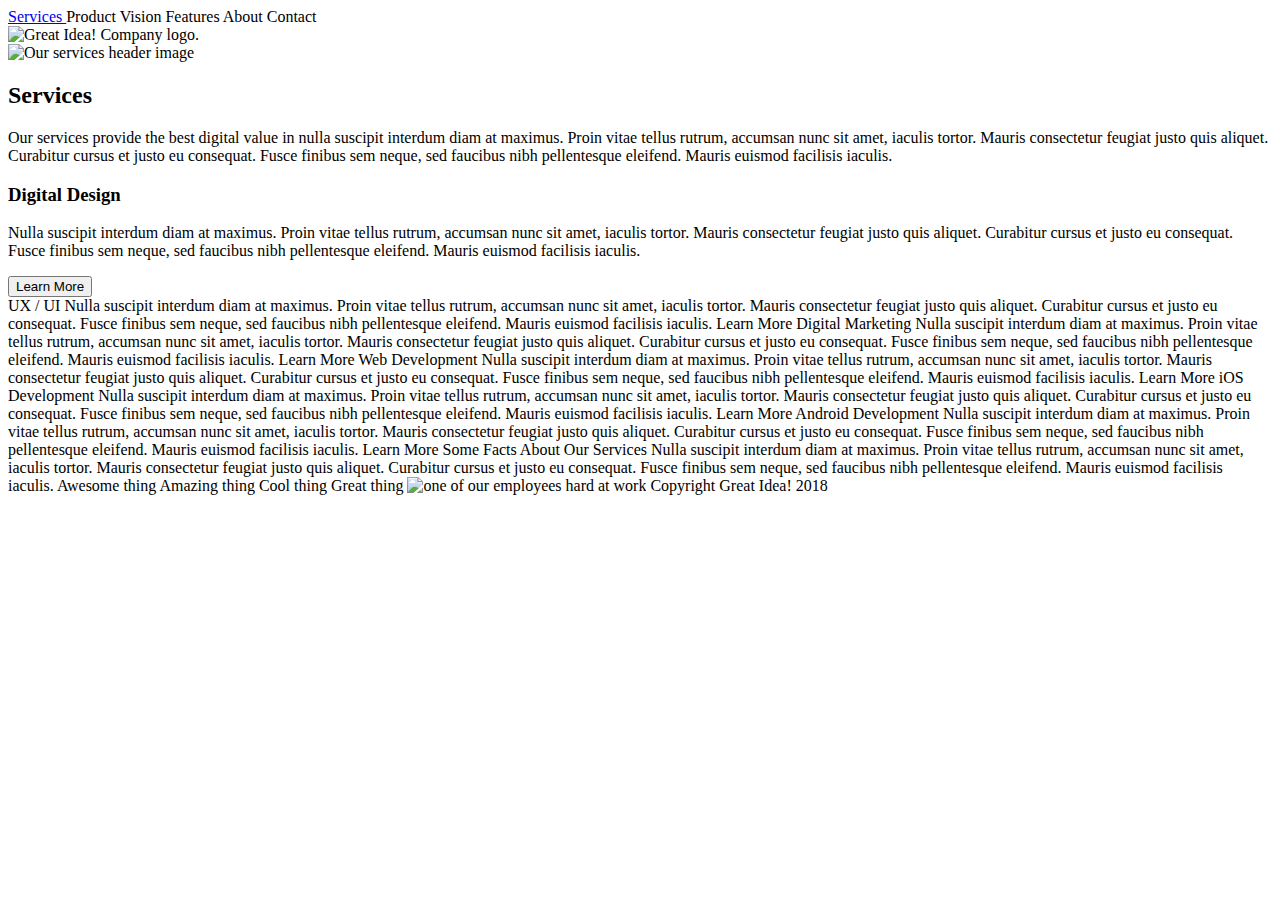
==== great-idea/services.html @ aadd4969 "working on html" ====
<!doctype html>

<html lang="en">
<head>
  <meta charset="utf-8">

  <title>Great Idea!</title>

  <link href="https://fonts.googleapis.com/css?family=Bangers|Titillium+Web" rel="stylesheet">
  <link rel="stylesheet" href="css/index.css">

  <!--[if lt IE 9]>
    <script src="https://cdnjs.cloudflare.com/ajax/libs/html5shiv/3.7.3/html5shiv.js"></script>
  <![endif]-->
</head>

<body>
  <div class= "container">
    <header>
      <div>
        <a href ="#">Services </a>
        Product
        Vision
        Features
        About
        Contact
    </div>
    <div>
      <img class="logo" src="img/logo.png" alt="Great Idea! Company logo.">
    </div>
    </header>
  </div>
<section class="main-image">
  <div>
    <img class="services-header-img" src="img/services-header.jpg" alt="Our services header image">
  </div>
</section>

<section class="intro">
  <div>
<h2>Services</h2>

<p>Our services provide the best digital value in nulla suscipit interdum diam at maximus. Proin vitae tellus rutrum, accumsan nunc sit amet, iaculis tortor. Mauris consectetur feugiat justo quis aliquet. Curabitur cursus et justo eu consequat. Fusce finibus sem neque, sed faucibus nibh pellentesque eleifend. Mauris euismod facilisis iaculis.</p>
  </div>
</section>

<section class="boxes">
  <div>
    <h3>Digital Design</h3>

    <p>Nulla suscipit interdum diam at maximus. Proin vitae tellus rutrum, accumsan nunc sit amet, iaculis tortor. Mauris consectetur feugiat justo quis aliquet. Curabitur cursus et justo eu consequat. Fusce finibus sem neque, sed faucibus nibh pellentesque
    eleifend. Mauris euismod facilisis iaculis.</p>

    <button>Learn More</button> 

  </div>
</section>

UX / UI

Nulla suscipit interdum diam at maximus. Proin vitae tellus rutrum, accumsan nunc sit amet, iaculis tortor. Mauris consectetur feugiat justo quis aliquet. Curabitur cursus et justo eu consequat. Fusce finibus sem neque, sed faucibus nibh pellentesque
eleifend. Mauris euismod facilisis iaculis.

Learn More



Digital Marketing

Nulla suscipit interdum diam at maximus. Proin vitae tellus rutrum, accumsan nunc sit amet, iaculis tortor. Mauris consectetur feugiat justo quis aliquet. Curabitur cursus et justo eu consequat. Fusce finibus sem neque, sed faucibus nibh pellentesque
eleifend. Mauris euismod facilisis iaculis.

Learn More



Web Development

Nulla suscipit interdum diam at maximus. Proin vitae tellus rutrum, accumsan nunc sit amet, iaculis tortor. Mauris consectetur feugiat justo quis aliquet. Curabitur cursus et justo eu consequat. Fusce finibus sem neque, sed faucibus nibh pellentesque
eleifend. Mauris euismod facilisis iaculis.

Learn More



iOS Development

Nulla suscipit interdum diam at maximus. Proin vitae tellus rutrum, accumsan nunc sit amet, iaculis tortor. Mauris consectetur feugiat justo quis aliquet. Curabitur cursus et justo eu consequat. Fusce finibus sem neque, sed faucibus nibh pellentesque
eleifend. Mauris euismod facilisis iaculis.

Learn More



Android Development

Nulla suscipit interdum diam at maximus. Proin vitae tellus rutrum, accumsan nunc sit amet, iaculis tortor. Mauris consectetur feugiat justo quis aliquet. Curabitur cursus et justo eu consequat. Fusce finibus sem neque, sed faucibus nibh pellentesque
eleifend. Mauris euismod facilisis iaculis.

Learn More


Some Facts About Our Services

Nulla suscipit interdum diam at maximus. Proin vitae tellus rutrum, accumsan nunc sit amet, iaculis tortor. Mauris consectetur feugiat justo quis aliquet. Curabitur cursus et justo eu consequat. Fusce finibus sem neque, sed faucibus nibh pellentesque
eleifend. Mauris euismod facilisis iaculis.


Awesome thing
Amazing thing
Cool thing
Great thing

<img class="services-info-img" src="img/services-info.png" alt="one of our employees hard at work">

Copyright Great Idea! 2018

</body>

</html>
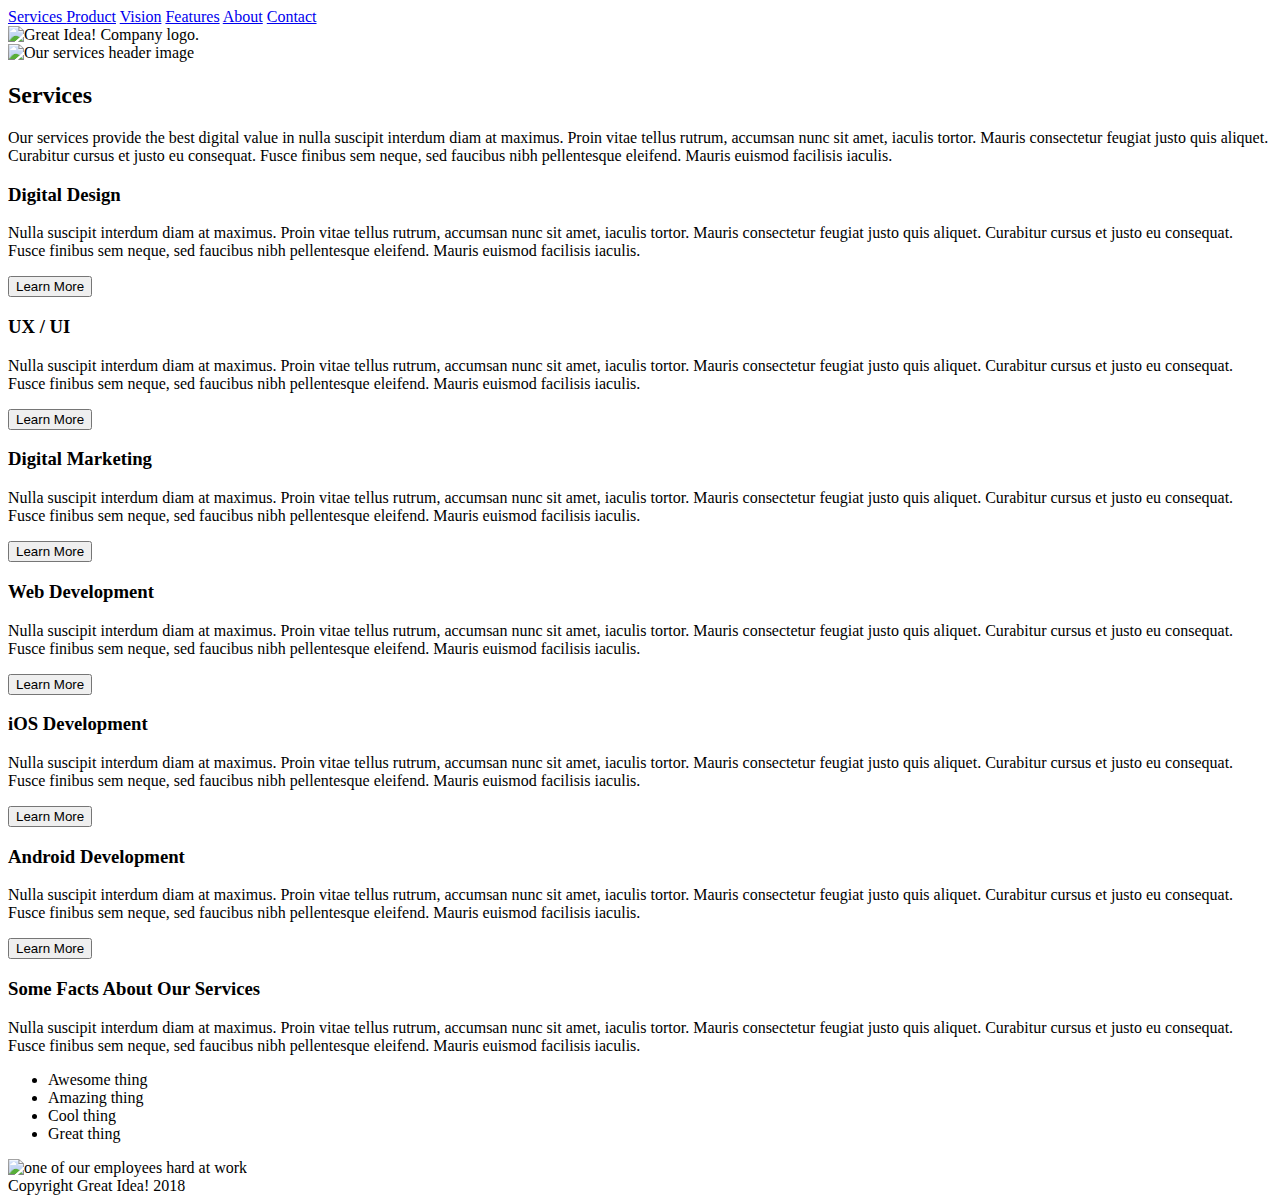
==== commit 4bd0aaa0: "finishing html" ====
--- a/great-idea/services.html
+++ b/great-idea/services.html
@@ -19,11 +19,11 @@
     <header>
       <div>
         <a href ="#">Services </a>
-        Product
-        Vision
-        Features
-        About
-        Contact
+        <a href="#">Product</a>
+        <a href ="#">Vision</a>
+        <a href ="#">Features</a>
+        <a href ="#">About</a>
+        <a href ="#">Contact</a>
     </div>
     <div>
       <img class="logo" src="img/logo.png" alt="Great Idea! Company logo.">
@@ -38,9 +38,9 @@
 
 <section class="intro">
   <div>
-<h2>Services</h2>
+    <h2>Services</h2>
 
-<p>Our services provide the best digital value in nulla suscipit interdum diam at maximus. Proin vitae tellus rutrum, accumsan nunc sit amet, iaculis tortor. Mauris consectetur feugiat justo quis aliquet. Curabitur cursus et justo eu consequat. Fusce finibus sem neque, sed faucibus nibh pellentesque eleifend. Mauris euismod facilisis iaculis.</p>
+    <p>Our services provide the best digital value in nulla suscipit interdum diam at maximus. Proin vitae tellus rutrum, accumsan nunc sit amet, iaculis tortor. Mauris consectetur feugiat justo quis aliquet. Curabitur cursus et justo eu consequat. Fusce finibus sem neque, sed faucibus nibh pellentesque eleifend. Mauris euismod facilisis iaculis.</p>
   </div>
 </section>
 
@@ -54,67 +54,82 @@
     <button>Learn More</button> 
 
   </div>
+
+  <div>
+    <h3>UX / UI</h3>
+
+    <p>Nulla suscipit interdum diam at maximus. Proin vitae tellus rutrum, accumsan nunc sit amet, iaculis tortor. Mauris consectetur feugiat justo quis aliquet. Curabitur cursus et justo eu consequat. Fusce finibus sem neque, sed faucibus nibh pellentesque
+    eleifend. Mauris euismod facilisis iaculis.</p>
+
+    <button>Learn More</button> 
+
+  </div>
+
+  <div>
+    <h3>Digital Marketing</h3>
+
+    <p>Nulla suscipit interdum diam at maximus. Proin vitae tellus rutrum, accumsan nunc sit amet, iaculis tortor. Mauris consectetur feugiat justo quis aliquet. Curabitur cursus et justo eu consequat. Fusce finibus sem neque, sed faucibus nibh pellentesque
+    eleifend. Mauris euismod facilisis iaculis.</p>
+
+    <button>Learn More</button> 
+
+  </div>
+
+  <div>
+    <h3>Web Development</h3>
+
+    <p>Nulla suscipit interdum diam at maximus. Proin vitae tellus rutrum, accumsan nunc sit amet, iaculis tortor. Mauris consectetur feugiat justo quis aliquet. Curabitur cursus et justo eu consequat. Fusce finibus sem neque, sed faucibus nibh pellentesque
+    eleifend. Mauris euismod facilisis iaculis.</p>
+
+    <button>Learn More</button>
+
+  </div>
+
+  <div>
+    <h3>iOS Development</h3>
+
+    <p>Nulla suscipit interdum diam at maximus. Proin vitae tellus rutrum, accumsan nunc sit amet, iaculis tortor. Mauris consectetur feugiat justo quis aliquet. Curabitur cursus et justo eu consequat. Fusce finibus sem neque, sed faucibus nibh pellentesque
+    eleifend. Mauris euismod facilisis iaculis.</p>
+
+    <button>Learn More</button>
+
+  </div>
+
+  <div>
+    <h3>Android Development</h3>
+
+    <p>Nulla suscipit interdum diam at maximus. Proin vitae tellus rutrum, accumsan nunc sit amet, iaculis tortor. Mauris consectetur feugiat justo quis aliquet. Curabitur cursus et justo eu consequat. Fusce finibus sem neque, sed faucibus nibh pellentesque
+    eleifend. Mauris euismod facilisis iaculis.</p>
+
+    <button>Learn More</button>
+
+  </div>
 </section>
 
-UX / UI
+<section classe="conclusion">
+  <div>
+    <h3>Some Facts About Our Services</h3>
 
-Nulla suscipit interdum diam at maximus. Proin vitae tellus rutrum, accumsan nunc sit amet, iaculis tortor. Mauris consectetur feugiat justo quis aliquet. Curabitur cursus et justo eu consequat. Fusce finibus sem neque, sed faucibus nibh pellentesque
-eleifend. Mauris euismod facilisis iaculis.
+    <p>Nulla suscipit interdum diam at maximus. Proin vitae tellus rutrum, accumsan nunc sit amet, iaculis tortor. Mauris consectetur feugiat justo quis aliquet. Curabitur cursus et justo eu consequat. Fusce finibus sem neque, sed faucibus nibh pellentesque
+    eleifend. Mauris euismod facilisis iaculis.</p>
 
-Learn More
+  </div>
 
+<div>
+  <ul>
+    <li>Awesome thing</li>
+    <li>Amazing thing</li>
+    <li>Cool thing</li>
+    <li>Great thing</li>
+</ul>
+</div>
 
+<div>
+  <img class="services-info-img" src="img/services-info.png" alt="one of our employees hard at work">
+</div>
 
-Digital Marketing
-
-Nulla suscipit interdum diam at maximus. Proin vitae tellus rutrum, accumsan nunc sit amet, iaculis tortor. Mauris consectetur feugiat justo quis aliquet. Curabitur cursus et justo eu consequat. Fusce finibus sem neque, sed faucibus nibh pellentesque
-eleifend. Mauris euismod facilisis iaculis.
-
-Learn More
-
-
-
-Web Development
-
-Nulla suscipit interdum diam at maximus. Proin vitae tellus rutrum, accumsan nunc sit amet, iaculis tortor. Mauris consectetur feugiat justo quis aliquet. Curabitur cursus et justo eu consequat. Fusce finibus sem neque, sed faucibus nibh pellentesque
-eleifend. Mauris euismod facilisis iaculis.
-
-Learn More
-
-
-
-iOS Development
-
-Nulla suscipit interdum diam at maximus. Proin vitae tellus rutrum, accumsan nunc sit amet, iaculis tortor. Mauris consectetur feugiat justo quis aliquet. Curabitur cursus et justo eu consequat. Fusce finibus sem neque, sed faucibus nibh pellentesque
-eleifend. Mauris euismod facilisis iaculis.
-
-Learn More
-
-
-
-Android Development
-
-Nulla suscipit interdum diam at maximus. Proin vitae tellus rutrum, accumsan nunc sit amet, iaculis tortor. Mauris consectetur feugiat justo quis aliquet. Curabitur cursus et justo eu consequat. Fusce finibus sem neque, sed faucibus nibh pellentesque
-eleifend. Mauris euismod facilisis iaculis.
-
-Learn More
-
-
-Some Facts About Our Services
-
-Nulla suscipit interdum diam at maximus. Proin vitae tellus rutrum, accumsan nunc sit amet, iaculis tortor. Mauris consectetur feugiat justo quis aliquet. Curabitur cursus et justo eu consequat. Fusce finibus sem neque, sed faucibus nibh pellentesque
-eleifend. Mauris euismod facilisis iaculis.
-
-
-Awesome thing
-Amazing thing
-Cool thing
-Great thing
-
-<img class="services-info-img" src="img/services-info.png" alt="one of our employees hard at work">
-
-Copyright Great Idea! 2018
-
+</section>
+<footer>Copyright Great Idea! 2018</footer>
 </body>
 
 </html>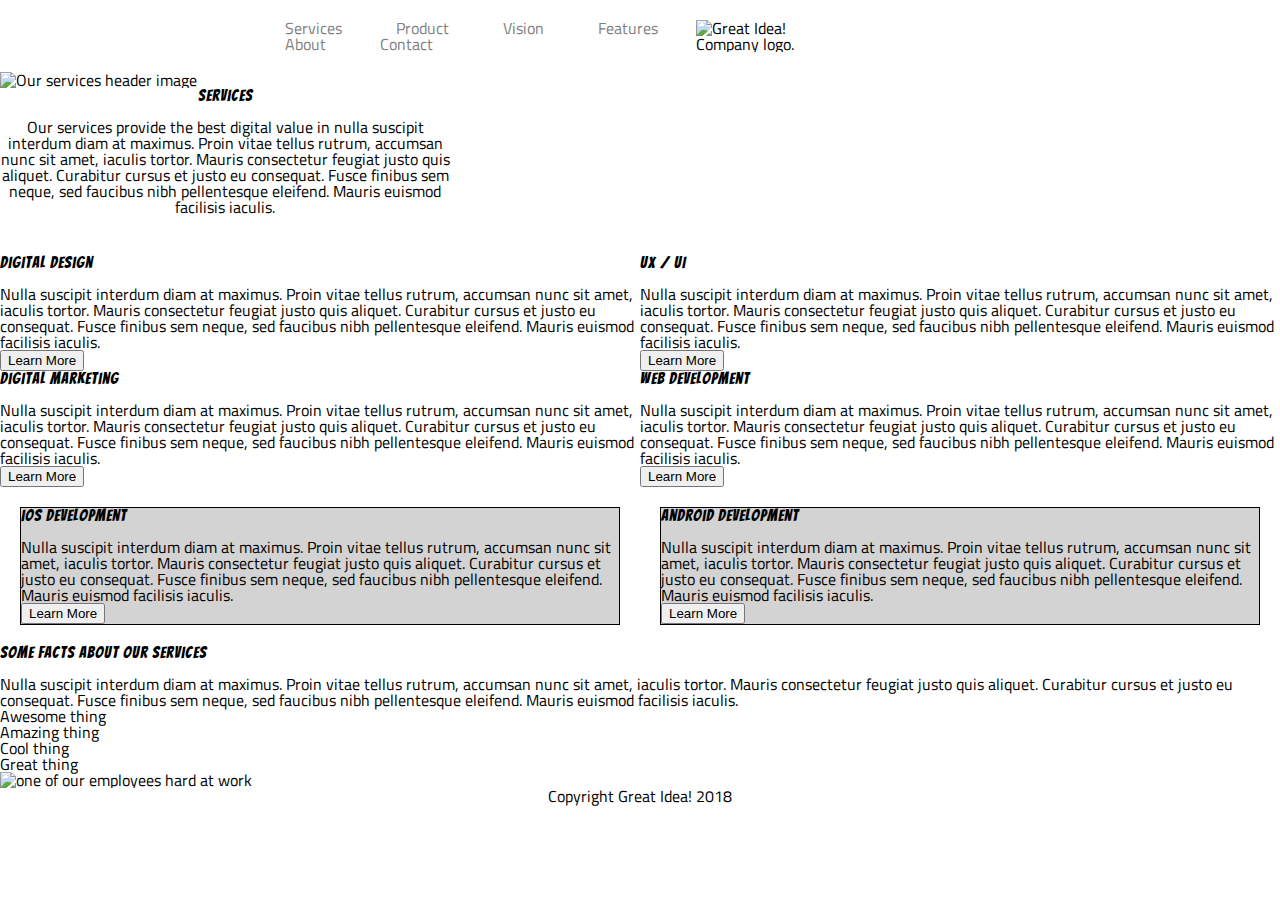
==== commit a41680f7: "working on the css" ====
--- a/great-idea/services.html
+++ b/great-idea/services.html
@@ -1,6 +1,7 @@
 <!doctype html>
 
 <html lang="en">
+
 <head>
   <meta charset="utf-8">
 
@@ -15,121 +16,144 @@
 </head>
 
 <body>
-  <div class= "container">
+  <div class="container">
     <header>
-      <div>
-        <a href ="#">Services </a>
-        <a href="#">Product</a>
-        <a href ="#">Vision</a>
-        <a href ="#">Features</a>
-        <a href ="#">About</a>
-        <a href ="#">Contact</a>
-    </div>
-    <div>
-      <img class="logo" src="img/logo.png" alt="Great Idea! Company logo.">
-    </div>
+      <nav>
+        <div class="links">
+          <a href="services.html">Services </a>
+          <a href="#">Product</a>
+          <a href="#">Vision</a>
+          <a href="#">Features</a>
+          <a href="#">About</a>
+          <a href="#">Contact</a>
+        </div>
+        <div class="logo-img">
+          <img class="logo" src="img/logo.png" alt="Great Idea! Company logo.">
+        </div>
+      </nav>
     </header>
   </div>
-<section class="main-image">
-  <div>
-    <img class="services-header-img" src="img/services-header.jpg" alt="Our services header image">
-  </div>
+  <section class="main-image">
+    <div>
+      <img class="services-header-img" src="img/services-header.jpg" alt="Our services header image">
+    </div>
+  </section>
+
+  <section class="intro">
+    <div class="cto">
+      <h2>Services</h2>
+
+      <p>Our services provide the best digital value in nulla suscipit interdum diam at maximus. Proin vitae tellus
+        rutrum, accumsan nunc sit amet, iaculis tortor. Mauris consectetur feugiat justo quis aliquet. Curabitur cursus
+        et justo eu consequat. Fusce finibus sem neque, sed faucibus nibh pellentesque eleifend. Mauris euismod
+        facilisis iaculis.</p>
+    </div>
+  </section>
+
+  <section class="boxes">
+    <div class="digital">
+      <h3>Digital Design</h3>
+
+      <p>Nulla suscipit interdum diam at maximus. Proin vitae tellus rutrum, accumsan nunc sit amet, iaculis tortor.
+        Mauris consectetur feugiat justo quis aliquet. Curabitur cursus et justo eu consequat. Fusce finibus sem neque,
+        sed faucibus nibh pellentesque
+        eleifend. Mauris euismod facilisis iaculis.</p>
+
+      <button>Learn More</button>
+
+
+
+    </div>
+
+    <div class="ux">
+      <h3>UX / UI</h3>
+
+      <p>Nulla suscipit interdum diam at maximus. Proin vitae tellus rutrum, accumsan nunc sit amet, iaculis tortor.
+        Mauris consectetur feugiat justo quis aliquet. Curabitur cursus et justo eu consequat. Fusce finibus sem neque,
+        sed faucibus nibh pellentesque
+        eleifend. Mauris euismod facilisis iaculis.</p>
+
+      <button>Learn More</button>
+
+    </div>
 </section>
 
-<section class="intro">
-  <div>
-    <h2>Services</h2>
+<section class=two>
+    <div class="marketing">
+      <h3>Digital Marketing</h3>
 
-    <p>Our services provide the best digital value in nulla suscipit interdum diam at maximus. Proin vitae tellus rutrum, accumsan nunc sit amet, iaculis tortor. Mauris consectetur feugiat justo quis aliquet. Curabitur cursus et justo eu consequat. Fusce finibus sem neque, sed faucibus nibh pellentesque eleifend. Mauris euismod facilisis iaculis.</p>
-  </div>
-</section>
+      <p>Nulla suscipit interdum diam at maximus. Proin vitae tellus rutrum, accumsan nunc sit amet, iaculis tortor.
+        Mauris consectetur feugiat justo quis aliquet. Curabitur cursus et justo eu consequat. Fusce finibus sem neque,
+        sed faucibus nibh pellentesque
+        eleifend. Mauris euismod facilisis iaculis.</p>
 
-<section class="boxes">
-  <div>
-    <h3>Digital Design</h3>
+      <button>Learn More</button>
 
-    <p>Nulla suscipit interdum diam at maximus. Proin vitae tellus rutrum, accumsan nunc sit amet, iaculis tortor. Mauris consectetur feugiat justo quis aliquet. Curabitur cursus et justo eu consequat. Fusce finibus sem neque, sed faucibus nibh pellentesque
-    eleifend. Mauris euismod facilisis iaculis.</p>
+    </div>
 
-    <button>Learn More</button> 
+    <div class="web">
+      <h3>Web Development</h3>
 
-  </div>
+      <p>Nulla suscipit interdum diam at maximus. Proin vitae tellus rutrum, accumsan nunc sit amet, iaculis tortor.
+        Mauris consectetur feugiat justo quis aliquet. Curabitur cursus et justo eu consequat. Fusce finibus sem neque,
+        sed faucibus nibh pellentesque
+        eleifend. Mauris euismod facilisis iaculis.</p>
 
-  <div>
-    <h3>UX / UI</h3>
+      <button>Learn More</button>
 
-    <p>Nulla suscipit interdum diam at maximus. Proin vitae tellus rutrum, accumsan nunc sit amet, iaculis tortor. Mauris consectetur feugiat justo quis aliquet. Curabitur cursus et justo eu consequat. Fusce finibus sem neque, sed faucibus nibh pellentesque
-    eleifend. Mauris euismod facilisis iaculis.</p>
+    </div>
+  </section>
 
-    <button>Learn More</button> 
+<section class=three>
+    <div class="ios">
+      <h3>iOS Development</h3>
 
-  </div>
+      <p>Nulla suscipit interdum diam at maximus. Proin vitae tellus rutrum, accumsan nunc sit amet, iaculis tortor.
+        Mauris consectetur feugiat justo quis aliquet. Curabitur cursus et justo eu consequat. Fusce finibus sem neque,
+        sed faucibus nibh pellentesque
+        eleifend. Mauris euismod facilisis iaculis.</p>
 
-  <div>
-    <h3>Digital Marketing</h3>
+      <button>Learn More</button>
 
-    <p>Nulla suscipit interdum diam at maximus. Proin vitae tellus rutrum, accumsan nunc sit amet, iaculis tortor. Mauris consectetur feugiat justo quis aliquet. Curabitur cursus et justo eu consequat. Fusce finibus sem neque, sed faucibus nibh pellentesque
-    eleifend. Mauris euismod facilisis iaculis.</p>
+    </div>
 
-    <button>Learn More</button> 
+    <div class="andriod">
+      <h3>Android Development</h3>
 
-  </div>
+      <p>Nulla suscipit interdum diam at maximus. Proin vitae tellus rutrum, accumsan nunc sit amet, iaculis tortor.
+        Mauris consectetur feugiat justo quis aliquet. Curabitur cursus et justo eu consequat. Fusce finibus sem neque,
+        sed faucibus nibh pellentesque
+        eleifend. Mauris euismod facilisis iaculis.</p>
 
-  <div>
-    <h3>Web Development</h3>
+      <button>Learn More</button>
 
-    <p>Nulla suscipit interdum diam at maximus. Proin vitae tellus rutrum, accumsan nunc sit amet, iaculis tortor. Mauris consectetur feugiat justo quis aliquet. Curabitur cursus et justo eu consequat. Fusce finibus sem neque, sed faucibus nibh pellentesque
-    eleifend. Mauris euismod facilisis iaculis.</p>
-
-    <button>Learn More</button>
-
-  </div>
-
-  <div>
-    <h3>iOS Development</h3>
-
-    <p>Nulla suscipit interdum diam at maximus. Proin vitae tellus rutrum, accumsan nunc sit amet, iaculis tortor. Mauris consectetur feugiat justo quis aliquet. Curabitur cursus et justo eu consequat. Fusce finibus sem neque, sed faucibus nibh pellentesque
-    eleifend. Mauris euismod facilisis iaculis.</p>
-
-    <button>Learn More</button>
-
-  </div>
-
-  <div>
-    <h3>Android Development</h3>
-
-    <p>Nulla suscipit interdum diam at maximus. Proin vitae tellus rutrum, accumsan nunc sit amet, iaculis tortor. Mauris consectetur feugiat justo quis aliquet. Curabitur cursus et justo eu consequat. Fusce finibus sem neque, sed faucibus nibh pellentesque
-    eleifend. Mauris euismod facilisis iaculis.</p>
-
-    <button>Learn More</button>
-
-  </div>
+    </div>
 </section>
 
 <section classe="conclusion">
-  <div>
-    <h3>Some Facts About Our Services</h3>
+    <div class= "first-section">
+      <h3>Some Facts About Our Services</h3>
 
-    <p>Nulla suscipit interdum diam at maximus. Proin vitae tellus rutrum, accumsan nunc sit amet, iaculis tortor. Mauris consectetur feugiat justo quis aliquet. Curabitur cursus et justo eu consequat. Fusce finibus sem neque, sed faucibus nibh pellentesque
-    eleifend. Mauris euismod facilisis iaculis.</p>
+      <p>Nulla suscipit interdum diam at maximus. Proin vitae tellus rutrum, accumsan nunc sit amet, iaculis tortor.
+        Mauris consectetur feugiat justo quis aliquet. Curabitur cursus et justo eu consequat. Fusce finibus sem neque,
+        sed faucibus nibh pellentesque
+        eleifend. Mauris euismod facilisis iaculis.</p>
 
-  </div>
+    </div>
 
-<div>
-  <ul>
-    <li>Awesome thing</li>
-    <li>Amazing thing</li>
-    <li>Cool thing</li>
-    <li>Great thing</li>
-</ul>
-</div>
+    <div class="second-section">
+      <ul>
+        <li>Awesome thing</li>
+        <li>Amazing thing</li>
+        <li>Cool thing</li>
+        <li>Great thing</li>
+      </ul>
+    </div>
 
-<div>
-  <img class="services-info-img" src="img/services-info.png" alt="one of our employees hard at work">
-</div>
-
-</section>
-<footer>Copyright Great Idea! 2018</footer>
+      <img class="services-info-img" src="img/services-info.png" alt="one of our employees hard at work">
+  
+  </section>
+  <footer>Copyright Great Idea! 2018</footer>
 </body>
 
 </html>--- a/great-idea/css/index.css
+++ b/great-idea/css/index.css
@@ -0,0 +1,238 @@
+/* http://meyerweb.com/eric/tools/css/reset/ 
+   v2.0 | 20110126
+   License: none (public domain)
+*/
+
+html, body, div, span, applet, object, iframe,
+h1, h2, h3, h4, h5, h6, p, blockquote, pre,
+a, abbr, acronym, address, big, cite, code,
+del, dfn, em, img, ins, kbd, q, s, samp,
+small, strike, strong, sub, sup, tt, var,
+b, u, i, center,
+dl, dt, dd, ol, ul, li,
+fieldset, form, label, legend,
+table, caption, tbody, tfoot, thead, tr, th, td,
+article, aside, canvas, details, embed, 
+figure, figcaption, footer, header, hgroup, 
+menu, nav, output, ruby, section, summary,
+time, mark, audio, video {
+	margin: 0;
+	padding: 0;
+	border: 0;
+	font-size: 100%;
+	font: inherit;
+	vertical-align: baseline;
+}
+/* HTML5 display-role reset for older browsers */
+article, aside, details, figcaption, figure, 
+footer, header, hgroup, menu, nav, section {
+	display: block;
+}
+body {
+	line-height: 1;
+}
+ol, ul {
+	list-style: none;
+}
+blockquote, q {
+	quotes: none;
+}
+blockquote:before, blockquote:after,
+q:before, q:after {
+	content: '';
+	content: none;
+}
+table {
+	border-collapse: collapse;
+	border-spacing: 0;
+}
+
+/* Set every element's box-sizing to border-box */
+* {
+    box-sizing: border-box;
+}
+
+html, body {
+    height: 100%;
+    font-family: 'Titillium Web', sans-serif;
+}
+
+h1, h2, h3, h4, h5 {
+    font-family: 'Bangers', cursive;
+    letter-spacing: 1px;
+    margin-bottom: 15px;
+}
+
+/* Copy and paste your work from yesterday here and start to refactor into flexbox */
+.container {
+	width: 800px;
+	/* border: 10px dashed black; */
+	margin: auto;
+  }
+  
+  header {
+	/* border: 5px dashed orange; */
+	padding: 20px 20px 20px;
+  }
+  
+  nav {
+	/* border: 3px solid red; */
+	display: flex;
+	flex-direction:row;
+	justify-content: space-evenly;
+	width: 75%;
+  }
+  nav a {
+	color: grey;
+	text-decoration: none;
+	padding: 0 25px 0px;
+	/* border: 3px solid blue; */
+  }
+  
+  .intro-container {
+	text-align: center;
+	/* border: 3px solid green; */
+  }
+  .intro {
+	/* border: 4px dashed red; */
+	display: inline-block;
+	width: 450px;
+	text-align: center;
+	padding: 0px 0px 40px;
+  }
+  
+  .intro h1 {
+	font-size: 50pt;
+	/* border: 1px dashed red; */
+  }
+  
+  .introimg {
+	width: 30%;
+	/* border: 1px dashed red; */
+	display: inline-block;
+	/* TRBL*/
+	padding: 20px 10px 10px 20px;
+  }
+  
+  .intro button {
+	padding: 5px 40px 5px;
+	border: 1px solid black;
+	font-family: "Titillium Web";
+  }
+  
+  header p {
+	text-align: center;
+	border: 1px solid black;
+	width: 150px;
+  }
+  .codeimg {
+	width: 30%;
+	height: 30%;
+	/*TRBL*/
+	padding: 0 20px 20px 100px;
+  }
+  
+  .top-content {
+	border-top: 1px solid black;
+	padding: 30px 0 30px;
+  }
+  
+  .top-content .features {
+	display: flex;
+	/* border: 1px solid red; */
+	width: 49%;
+	margin-right: 5px;
+  }
+  
+  .top-content .about {
+	display: flex;
+	/* border: 1px solid red; */
+	width: 49%;
+  }
+  
+  .middle-img {
+	display: block;
+	width: 100%;
+  }
+  
+  .bottom-content {
+	border-bottom: 1px solid black;
+	padding: 20px 0 30px;
+  }
+  
+  .bottom-content .services {
+	display: flex;
+	width: 32%;
+	/* border: 1px solid red; */
+  }
+  
+  .bottom-content .product {
+	display: flex;
+	width: 32%;
+	margin: 0px 10px 0px;
+  }
+  
+  .bottom-content .vision {
+	display: flex;
+	width: 32%;
+  }
+  
+  .contact-content {
+	margin-top: 30px;
+  }
+  footer p,
+  a {
+	text-align: center;
+	text-decoration: none;
+	color: black;
+  }
+  .services-header-img{
+	  width:100%
+  }
+  .cto{
+	  
+  }
+  
+.boxes {
+	width: 100%;
+	display:flex;
+	flex-direction: row;
+}
+.digital, .ux,{
+	border: 1px solid black;
+	background-color: white;
+	margin: 20px;
+	text-align: left;
+	background-color: lightgrey;
+}
+.two{
+	display: flex;
+	justify-items: center;
+	flex-direction: row;
+	width: 100%;
+}
+, .marketing, .web{
+	border: 1px solid black;
+	background-color: white;
+	margin: 20px;
+	text-align: left;
+	background-color: lightgrey;
+}
+.three{
+	display: flex;
+	width: 100%;
+}
+.ios, .andriod{
+	border: 1px solid black;
+	background-color: white;
+	margin: 20px;
+	background-color: lightgrey;
+}
+.conclusion{
+	display: flex;
+	/* flex-direction: row; */
+}
+
+footer{
+	text-align: center;
+}
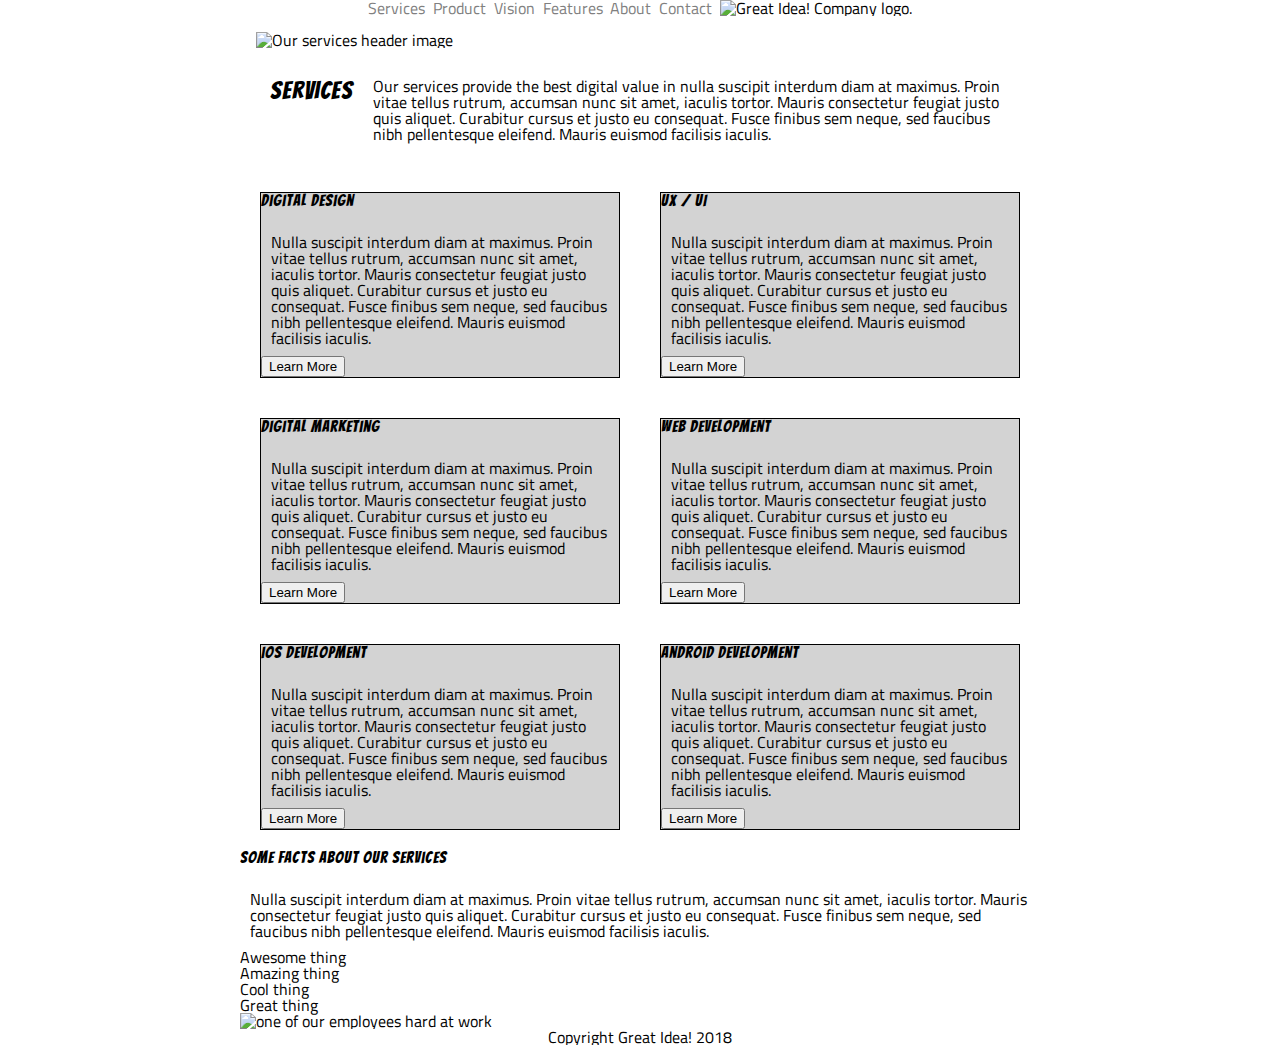
==== commit fba99c3c: "working on css" ====
--- a/great-idea/services.html
+++ b/great-idea/services.html
@@ -19,27 +19,22 @@
   <div class="container">
     <header>
       <nav>
-        <div class="links">
           <a href="services.html">Services </a>
           <a href="#">Product</a>
           <a href="#">Vision</a>
           <a href="#">Features</a>
           <a href="#">About</a>
           <a href="#">Contact</a>
-        </div>
-        <div class="logo-img">
           <img class="logo" src="img/logo.png" alt="Great Idea! Company logo.">
-        </div>
       </nav>
     </header>
-  </div>
   <section class="main-image">
     <div>
       <img class="services-header-img" src="img/services-header.jpg" alt="Our services header image">
     </div>
   </section>
 
-  <section class="intro">
+  <section class="into">
     <div class="cto">
       <h2>Services</h2>
 
@@ -60,9 +55,6 @@
         eleifend. Mauris euismod facilisis iaculis.</p>
 
       <button>Learn More</button>
-
-
-
     </div>
 
     <div class="ux">
@@ -154,6 +146,7 @@
   
   </section>
   <footer>Copyright Great Idea! 2018</footer>
+  </div>
 </body>
 
 </html>--- a/great-idea/css/index.css
+++ b/great-idea/css/index.css
@@ -66,139 +66,264 @@
 /* Copy and paste your work from yesterday here and start to refactor into flexbox */
 .container {
 	width: 800px;
-	/* border: 10px dashed black; */
 	margin: auto;
   }
   
-  header {
-	/* border: 5px dashed orange; */
-	padding: 20px 20px 20px;
-  }
-  
+  p {
+	padding: 10px;
+  }
+  
+  h1 {
+	font-size: 50px;
+	font-family: "bangers", cursive;
+	justify-content: center;
+  }
+  h2 {
+	font-size: 25px;
+	font-family: "bangers", cursive;
+	padding: 10px;
+  }
+  header{
+	  display: flex;
+	  width: 100%;
+	  justify-content: center;
+  }
   nav {
-	/* border: 3px solid red; */
-	display: flex;
-	flex-direction:row;
+	display: flex;
 	justify-content: space-evenly;
-	width: 75%;
+	width:70%;
+	background: white;
+	align-items: center;
   }
   nav a {
 	color: grey;
 	text-decoration: none;
-	padding: 0 25px 0px;
-	/* border: 3px solid blue; */
-  }
-  
-  .intro-container {
-	text-align: center;
-	/* border: 3px solid green; */
-  }
-  .intro {
-	/* border: 4px dashed red; */
-	display: inline-block;
-	width: 450px;
-	text-align: center;
-	padding: 0px 0px 40px;
-  }
-  
-  .intro h1 {
-	font-size: 50pt;
-	/* border: 1px dashed red; */
-  }
-  
-  .introimg {
-	width: 30%;
-	/* border: 1px dashed red; */
-	display: inline-block;
-	/* TRBL*/
-	padding: 20px 10px 10px 20px;
-  }
-  
-  .intro button {
-	padding: 5px 40px 5px;
-	border: 1px solid black;
-	font-family: "Titillium Web";
-  }
-  
-  header p {
-	text-align: center;
-	border: 1px solid black;
-	width: 150px;
-  }
-  .codeimg {
-	width: 30%;
-	height: 30%;
-	/*TRBL*/
-	padding: 0 20px 20px 100px;
+  }
+
+
+  
+   .intro {
+	padding: 100px;
+	text-align: center;
+  } 
+  
+   .intro {
+	background-color: white;
+	text-align: center;
+	width: 130px;
+	margin: 15px;
+  } 
+  
+  footer {
+	text-align: center;
+  }
+  
+  .picture-box {
+	width: 100%;
+  }
+  
+  .middle-img {
+	width: 100%;
+	padding: 10px;
   }
   
   .top-content {
-	border-top: 1px solid black;
-	padding: 30px 0 30px;
-  }
-  
-  .top-content .features {
-	display: flex;
-	/* border: 1px solid red; */
-	width: 49%;
-	margin-right: 5px;
-  }
-  
-  .top-content .about {
-	display: flex;
-	/* border: 1px solid red; */
-	width: 49%;
-  }
-  
-  .middle-img {
-	display: block;
-	width: 100%;
+	display: flex;
+	direction: row;
   }
   
   .bottom-content {
-	border-bottom: 1px solid black;
-	padding: 20px 0 30px;
-  }
-  
-  .bottom-content .services {
-	display: flex;
-	width: 32%;
-	/* border: 1px solid red; */
-  }
-  
-  .bottom-content .product {
-	display: flex;
-	width: 32%;
-	margin: 0px 10px 0px;
-  }
-  
-  .bottom-content .vision {
-	display: flex;
-	width: 32%;
-  }
-  
-  .contact-content {
-	margin-top: 30px;
-  }
-  footer p,
-  a {
-	text-align: center;
+	display: flex;
+	direction: row;
+	font-family: "";
+  }
+  
+  .contact-content a {
 	text-decoration: none;
 	color: black;
   }
-  .services-header-img{
-	  width:100%
-  }
+  
+  .intro-container {
+	display: flex;
+	direction: row;
+	justify-content: space-between;
+  }
+  
+  .introimg {
+	margin: 25px;
+  }
+  
+  .container {
+	max-width: 100vw;
+	overflow: hidden;
+  } 
+  .intro-container {
+	display: flex;
+	direction: row;
+	justify-content: space-between;
+  }
+  .introimg {
+	margin: 25px;
+  }
+  .intro {
+	padding: 100px;
+	text-align: center;
+  }
+
+  .intro .started {
+	background-color: white;
+	text-align: center;
+	width: 130px;
+	margin: 15px;
+  }
+  
+  /* Tablets */
+  /* @media (max-width: 800px) {
+	body {
+	  margin: auto;
+	}
+  
+	nav {
+	  display: flex;
+	  justify-content: space-evenly;
+	  align-items: center;
+	  background: white;
+	}
+  
+	nav a { */
+	  /*display: flex;*/
+	  /* padding: 10px;
+	  margin-top: 5px;
+	  color: grey;
+	  text-decoration: none;
+	}
+  
+	.intro {
+	  padding: 100px;
+	  text-align: center;
+	}
+  
+	.intro .started {
+	  background-color: white;
+	  text-align: center;
+	  width: 130px;
+	  margin: 15px;
+	}
+  
+	footer {
+	  text-align: center;
+	}
+  
+	.picture-box {
+	  width: 100%;
+	}
+  
+	.middle-img {
+	  width: 100%;
+	  padding: 10px;
+	}
+  
+	.top-content {
+	  display: flex;
+	  direction: row;
+	}
+  
+	.bottom-content {
+	  display: flex;
+	  direction: row;
+	  font-family: "";
+	}
+  
+	.contact-content a {
+	  text-decoration: none;
+	  color: black;
+	}
+  
+	.intro-container {
+	  display: flex;
+	  direction: row;
+	  justify-content: space-between;
+	}
+  
+	.introimg {
+	  margin: 25px;
+	}
+  
+	.container {
+	  max-width: 100vw;
+	  overflow: hidden;
+	}
+  } */
+  
+  /* @media (max-width: 500px) {
+	@media (max-width: 500px) {
+	  body {
+		max-width: 500px;
+	  } */
+  
+	  /* nav {
+		flex-direction: column;
+		text-align: center;
+	  } */
+  
+	  /* .container nav a {
+		border-bottom: 1px solid grey;
+		padding: 15px 500px;
+  
+		max-width: 100vw;
+		overflow-x: hidden;
+	  } */
+  
+	  /* .container header nav {
+		display: flex;
+		flex-direction: column-reverse;
+	  } */
+
+	  .top-content {
+		display: flex;
+		flex-direction: column;
+	  }
+  
+	  .bottom-content {
+		display: flex;
+		flex-direction: column;
+	  }
+  
+	  .intro-container .introimg {
+		display: none;
+	  }
+	  .intro-container .intro {
+		text-align: center;
+		display: flex;
+		flex-direction: column;
+		flex: 1;
+		justify-content: center;
+	  }
+	  .intro .started {
+		margin: auto;
+		width: 200px;
+	  }
+  
+
+  .main-image{
+	  width:60%;
+	  margin: 2%;
+  }
+
   .cto{
-	  
+	display:flex;
+	border: 1px;
+	margin: 20px;
+	text-align: left;
   }
   
 .boxes {
 	width: 100%;
 	display:flex;
 	flex-direction: row;
-}
-.digital, .ux,{
+	margin: 0 auto
+}
+.digital, .ux {
 	border: 1px solid black;
 	background-color: white;
 	margin: 20px;
@@ -210,8 +335,9 @@
 	justify-items: center;
 	flex-direction: row;
 	width: 100%;
-}
-, .marketing, .web{
+	margin: 0 auto
+}
+.marketing, .web {
 	border: 1px solid black;
 	background-color: white;
 	margin: 20px;
@@ -221,6 +347,7 @@
 .three{
 	display: flex;
 	width: 100%;
+	margin: 0 auto
 }
 .ios, .andriod{
 	border: 1px solid black;
@@ -229,10 +356,10 @@
 	background-color: lightgrey;
 }
 .conclusion{
-	display: flex;
-	/* flex-direction: row; */
+	display: flex; */
+	/* flex-direction: row;
 }
 
 footer{
 	text-align: center;
-}
+} 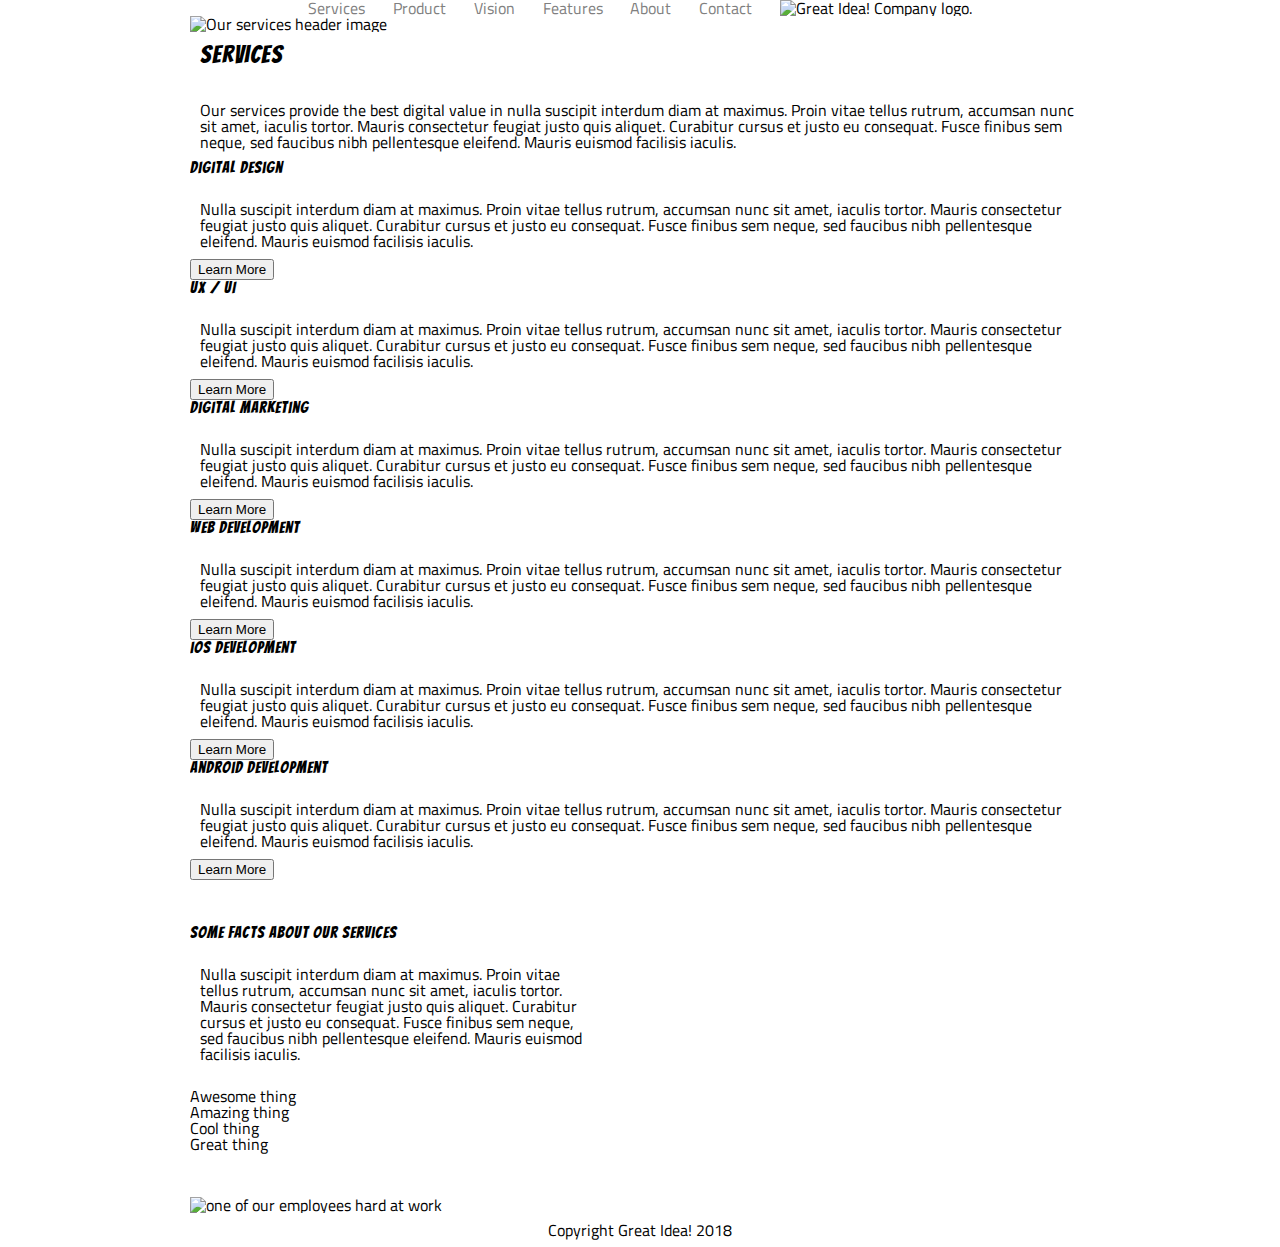
==== commit 5615f23f: "updating css" ====
--- a/great-idea/services.html
+++ b/great-idea/services.html
@@ -130,16 +130,12 @@
         Mauris consectetur feugiat justo quis aliquet. Curabitur cursus et justo eu consequat. Fusce finibus sem neque,
         sed faucibus nibh pellentesque
         eleifend. Mauris euismod facilisis iaculis.</p>
-
-    </div>
-
-    <div class="second-section">
-      <ul>
+      <br>
         <li>Awesome thing</li>
         <li>Amazing thing</li>
         <li>Cool thing</li>
         <li>Great thing</li>
-      </ul>
+     
     </div>
 
       <img class="services-info-img" src="img/services-info.png" alt="one of our employees hard at work">
--- a/great-idea/css/index.css
+++ b/great-idea/css/index.css
@@ -65,7 +65,7 @@
 
 /* Copy and paste your work from yesterday here and start to refactor into flexbox */
 .container {
-	width: 800px;
+	width: 900px;
 	margin: auto;
   }
   
@@ -91,10 +91,11 @@
   nav {
 	display: flex;
 	justify-content: space-evenly;
-	width:70%;
+	width:80%;
 	background: white;
 	align-items: center;
   }
+
   nav a {
 	color: grey;
 	text-decoration: none;
@@ -113,10 +114,6 @@
 	width: 130px;
 	margin: 15px;
   } 
-  
-  footer {
-	text-align: center;
-  }
   
   .picture-box {
 	width: 100%;
@@ -170,12 +167,12 @@
 	text-align: center;
   }
 
-  .intro .started {
+  /* .intro .started {
 	background-color: white;
 	text-align: center;
 	width: 130px;
 	margin: 15px;
-  }
+  } */
   
   /* Tablets */
   /* @media (max-width: 800px) {
@@ -279,18 +276,14 @@
 		flex-direction: column-reverse;
 	  } */
 
-	  .top-content {
+	  /* .top-content {
 		display: flex;
-		flex-direction: column;
+		flex-direction: row;
 	  }
   
 	  .bottom-content {
 		display: flex;
-		flex-direction: column;
-	  }
-  
-	  .intro-container .introimg {
-		display: none;
+		flex-direction: row;
 	  }
 	  .intro-container .intro {
 		text-align: center;
@@ -354,12 +347,22 @@
 	background-color: white;
 	margin: 20px;
 	background-color: lightgrey;
-}
+} */
 .conclusion{
-	display: flex; */
-	/* flex-direction: row;
+	display: flex;
+	flex-wrap: wrap;
+	width: 100%;
+	justify-content:space-between;
+	margin:0 auto;
+}
+.first-section{
+	width:46%;
+	padding: 5% 0;
+	margin: 0 auto;
+	margin-left: 0%;
 }
 
 footer{
 	text-align: center;
+	margin: 1%;
 } 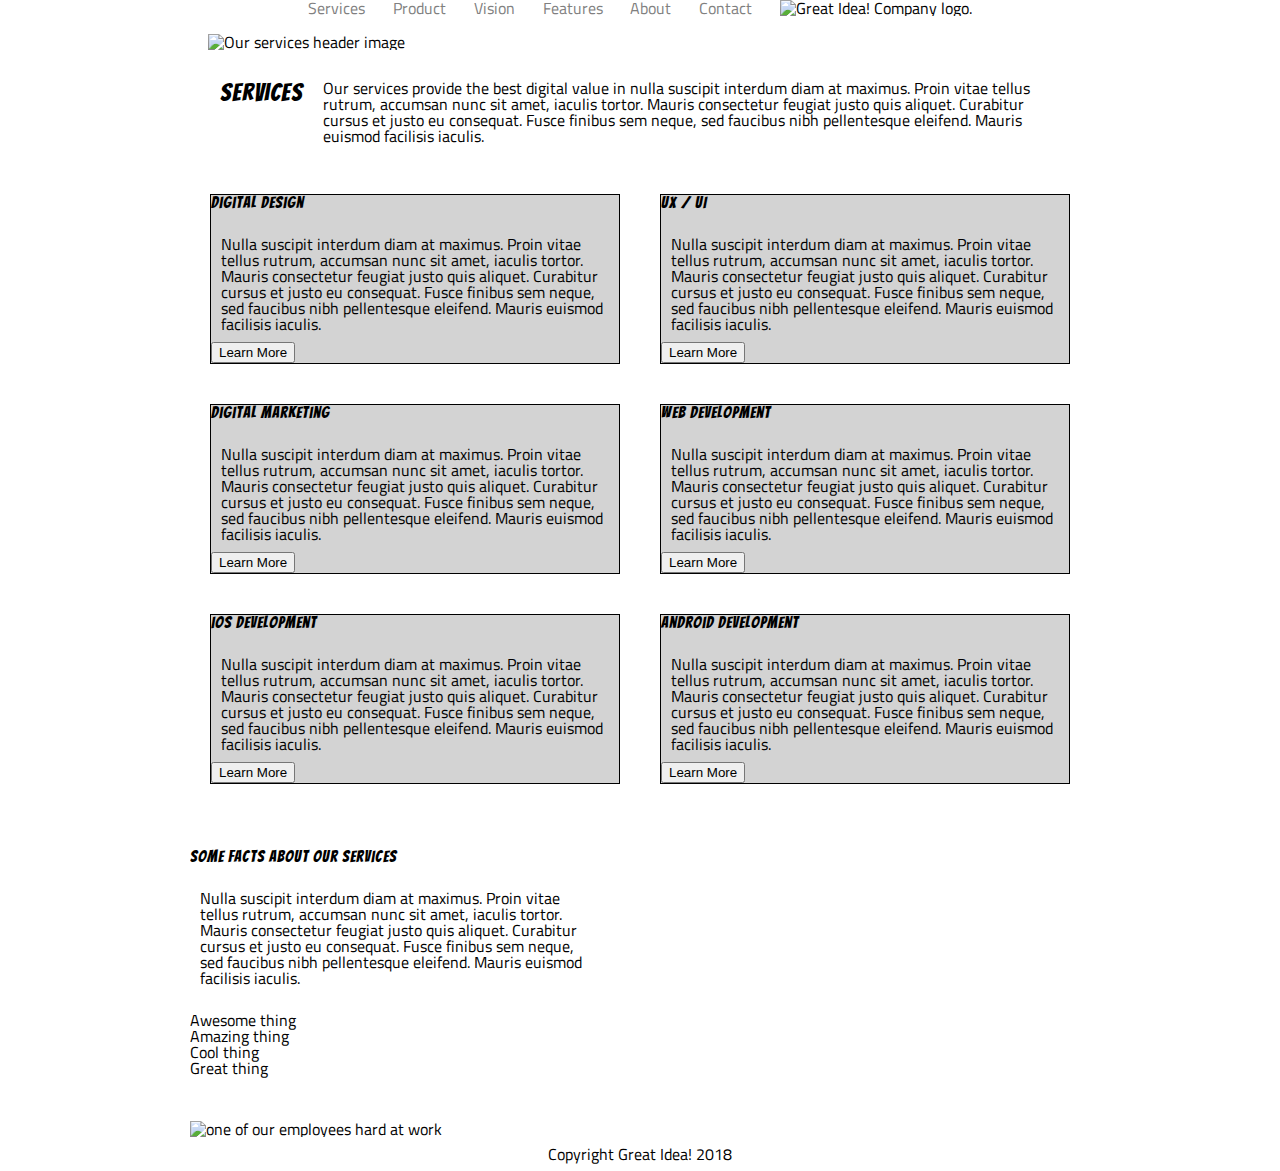
==== commit 408dd83c: "editing some on css" ====
--- a/great-idea/services.html
+++ b/great-idea/services.html
@@ -135,11 +135,9 @@
         <li>Amazing thing</li>
         <li>Cool thing</li>
         <li>Great thing</li>
-     
     </div>
-
       <img class="services-info-img" src="img/services-info.png" alt="one of our employees hard at work">
-  
+    
   </section>
   <footer>Copyright Great Idea! 2018</footer>
   </div>
--- a/great-idea/css/index.css
+++ b/great-idea/css/index.css
@@ -103,10 +103,10 @@
 
 
   
-   .intro {
+   /* .intro {
 	padding: 100px;
 	text-align: center;
-  } 
+  }  */
   
    .intro {
 	background-color: white;
@@ -276,7 +276,7 @@
 		flex-direction: column-reverse;
 	  } */
 
-	  /* .top-content {
+	  .top-content {
 		display: flex;
 		flex-direction: row;
 	  }
@@ -285,6 +285,7 @@
 		display: flex;
 		flex-direction: row;
 	  }
+
 	  .intro-container .intro {
 		text-align: center;
 		display: flex;
@@ -347,7 +348,7 @@
 	background-color: white;
 	margin: 20px;
 	background-color: lightgrey;
-} */
+}
 .conclusion{
 	display: flex;
 	flex-wrap: wrap;
